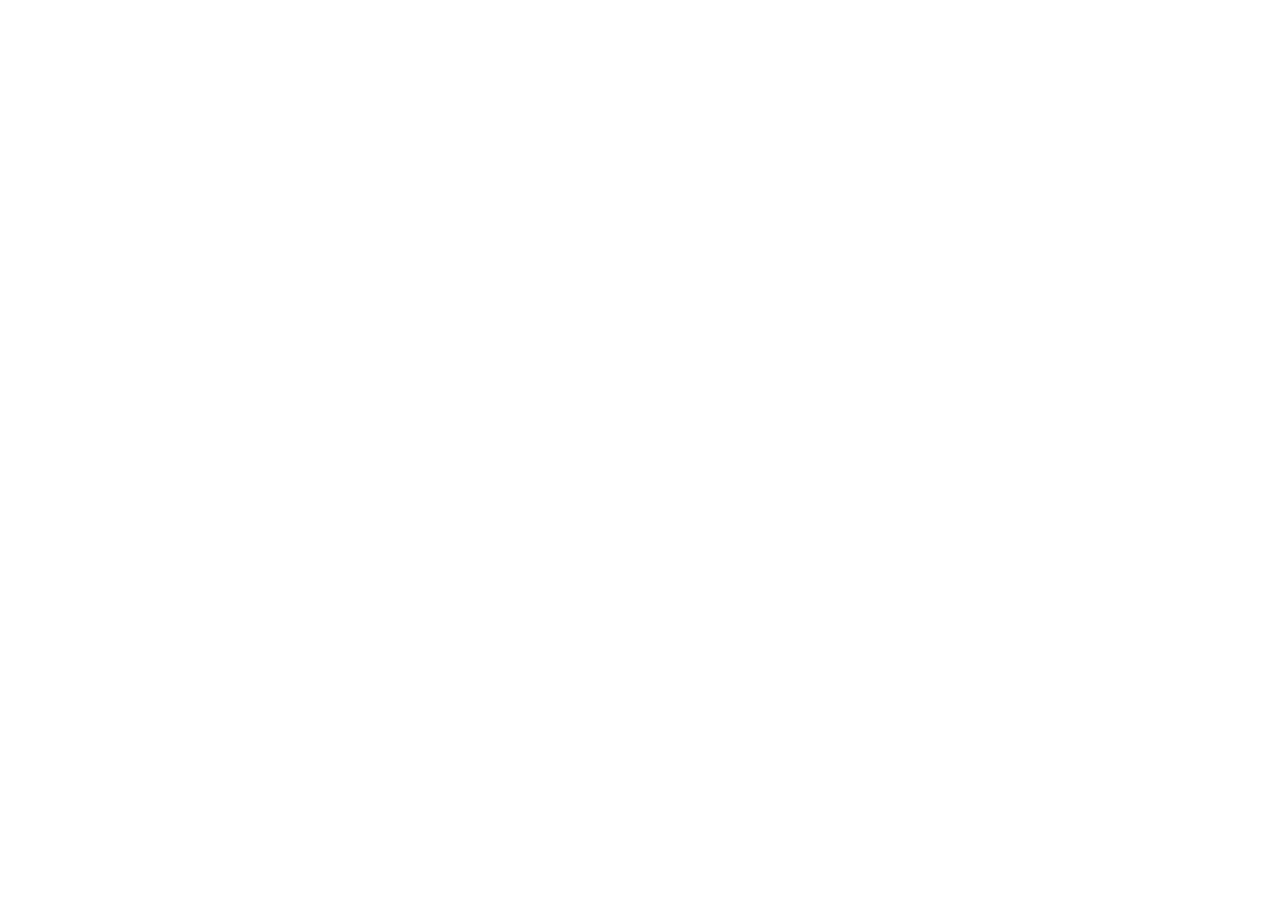
==== index.html @ bf96bb76 "init: start cssMemeSlider (Wed, Sep 13, 2023 02:50:09 PM)" ====
<!DOCTYPE html>
<html lang="en">
<head>
    <meta charset="UTF-8">
    <meta name="viewport" content="width=device-width, initial-scale=1.0">
    <title>CSS Meme Slider</title>
</head>
<body>
    
</body>
</html>
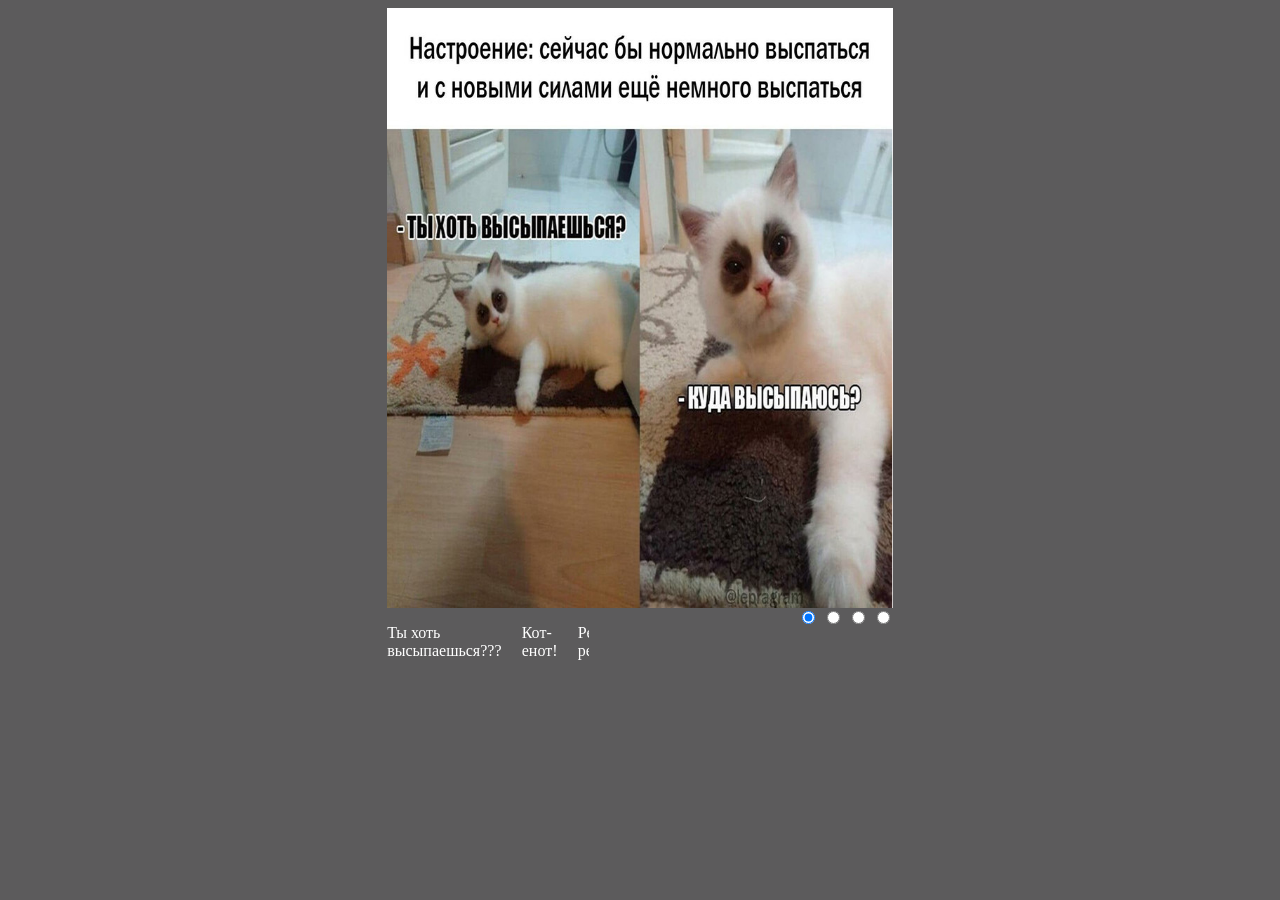
==== commit dfaaba12: "feat: update cssMemeSlider (Thu, Sep 14, 2023 08:39:33 PM)" ====
--- a/index.html
+++ b/index.html
@@ -3,9 +3,39 @@
 <head>
     <meta charset="UTF-8">
     <meta name="viewport" content="width=device-width, initial-scale=1.0">
+    <link rel="stylesheet" href="style.css">
     <title>CSS Meme Slider</title>
 </head>
 <body>
-    
+    <div class="container">
+        <div class="slider">
+            <img src="img/1.jpg" alt="" class="img">
+            <img src="img/2.jpg" alt="" class="img">
+            <img src="img/3.jpg" alt="" class="img">
+            <img src="img/4.jpg" alt="" class="img">
+        </div>
+        <div class="control-container">
+            <div class="texts">
+                <p class="text">Ты хоть высыпаешься???</p>
+                <p class="text">Кот-енот!</p>
+                <p class="text">Рельсы рельсы...</p>
+                <p class="text">Как я смотрю в 2023 год</p>
+            </div>
+            <div class="controls">
+                <label>
+                    <input type="radio" class="radio" checked>
+                </label>
+                <label>
+                    <input type="radio" class="radio">
+                </label>
+                <label>
+                    <input type="radio" class="radio">
+                </label>
+                <label>
+                    <input type="radio" class="radio">
+                </label>
+            </div>
+        </div>
+    </div>
 </body>
 </html>
--- a/style.css
+++ b/style.css
@@ -0,0 +1,30 @@
+body {
+    background: #5c5b5c;
+}
+.container {
+    margin: 0 auto;
+    max-width: 40%;
+}
+.img {
+    width: 100%;
+}
+.texts {
+    color: #ffffff;
+    display: flex;
+    overflow: hidden;
+    width: 40%;
+}
+.control-container {
+    display: flex;
+    justify-content: space-between;
+}
+.slider {
+    display: flex;
+    overflow: hidden;
+    
+}
+
+.text {
+    width: 150px;
+    margin-right: 10%;
+}
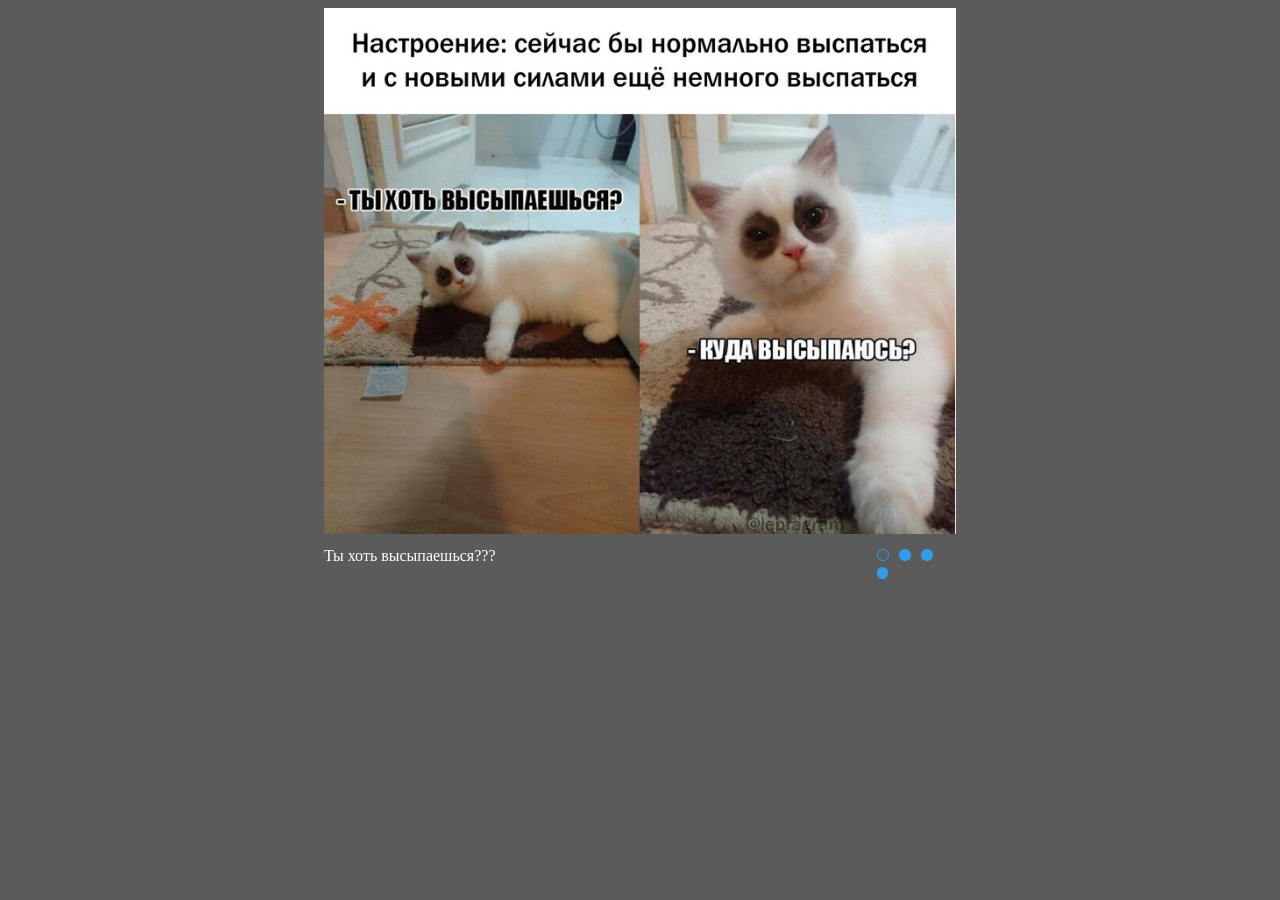
==== commit c11ce188: "feat: update slider (Sun, Sep 17, 2023 10:31:29 PM)" ====
--- a/index.html
+++ b/index.html
@@ -8,34 +8,43 @@
 </head>
 <body>
     <div class="container">
+        <input type="radio" id="input1" name="radio" checked>
+        <input type="radio" id="input2" name="radio">
+        <input type="radio" id="input3" name="radio">
+        <input type="radio" id="input4" name="radio">
         <div class="slider">
-            <img src="img/1.jpg" alt="" class="img">
-            <img src="img/2.jpg" alt="" class="img">
-            <img src="img/3.jpg" alt="" class="img">
-            <img src="img/4.jpg" alt="" class="img">
+            <div class="slider-container">
+                <img src="img/1.jpg" alt="" class="img">
+                <img src="img/2.jpg" alt="" class="img">
+                <img src="img/3.jpg" alt="" class="img">
+                <img src="img/4.jpg" alt="" class="img">
+            </div>
         </div>
         <div class="control-container">
             <div class="texts">
-                <p class="text">Ты хоть высыпаешься???</p>
-                <p class="text">Кот-енот!</p>
-                <p class="text">Рельсы рельсы...</p>
-                <p class="text">Как я смотрю в 2023 год</p>
+                <div class="texts-container">
+                    <div class="text">Ты хоть высыпаешься???</div>
+                    <div class="text">В смысле?</div>
+                    <div class="text">Рельсы рельсы...</div>
+                    <div class="text">Как я смотрю в 2023 год</div>
+                </div>
             </div>
             <div class="controls">
-                <label>
-                    <input type="radio" class="radio" checked>
+                <label for="input1" class="label-radio">
+                    <span class="radio"></span>
                 </label>
-                <label>
-                    <input type="radio" class="radio">
+                <label for="input2" class="label-radio">
+                    <span class="radio"></span>
                 </label>
-                <label>
-                    <input type="radio" class="radio">
+                <label for="input3" class="label-radio">
+                    <span class="radio"></span>
                 </label>
-                <label>
-                    <input type="radio" class="radio">
+                <label for="input4" class="label-radio">
+                    <span class="radio"></span>
                 </label>
             </div>
         </div>
+    
     </div>
 </body>
 </html>
--- a/style.css
+++ b/style.css
@@ -2,29 +2,235 @@
     background: #5c5b5c;
 }
 .container {
+    display: flex;
+    flex-direction: column;
+    
     margin: 0 auto;
-    max-width: 40%;
+    max-width: 38%;
+    overflow: hidden;
 }
 .img {
     width: 100%;
 }
+
+.control-container {
+    display: flex;
+    justify-content: space-between;
+}
+.slider {
+    display: flex;
+    transition: margin-left 0.3s;
+    width: 100%;
+}
+
+.slider-container {
+    width: 100%;
+    display: flex;
+    transition: all 0.5s ease-in;
+    
+}
+
+#input1:checked ~ .slider {
+    margin-left: 0;
+}
+#input2:checked ~ .slider {
+    margin-left: -100%;
+    
+}
+#input3:checked ~ .slider {
+    margin-left: -200%;
+}
+#input4:checked ~ .slider {
+    margin-left: -300%;
+}
+
 .texts {
+    margin-top: 2%;
     color: #ffffff;
-    display: flex;
+    width: 34%;
     overflow: hidden;
-    width: 40%;
-}
-.control-container {
-    display: flex;
-    justify-content: space-between;
-}
-.slider {
-    display: flex;
-    overflow: hidden;
-    
+    white-space: nowrap;
+    
+}
+.texts-container {
+    width: 100%;
+    display: flex;
+    flex-direction: row;
+    transition: margin-left 0.3s;
 }
 
 .text {
-    width: 150px;
-    margin-right: 10%;
-}
+    margin-right: 70%;
+}
+
+#input1:checked ~ .control-container .texts-container {
+    margin-left: 0;
+}
+#input2:checked ~ .control-container .texts-container {
+    margin-left: -142%;
+}
+#input3:checked ~ .control-container .texts-container {
+    margin-left: -241%;
+}
+#input4:checked ~ .control-container .texts-container {
+    margin-left: -360%;
+}
+
+.controls {
+    margin-top: 2%;
+    display: inline-block;
+    width: 13%;
+}
+
+.label-radio {
+    padding: 4%;
+    cursor: pointer;
+}
+
+input[type="radio"] {
+  display: none;
+}
+
+.radio {
+    display: inline-block;
+    width: 0.3rem;
+    height: 0.3rem;
+    border-radius: 50%;
+    background-color: #349beb;
+    cursor: pointer;
+    padding: 4%;
+}
+
+.label-radio:hover .radio{
+    background-color: #ffffff;
+}
+
+#input1:checked ~ .control-container .controls label:first-child .radio{
+    border: 0.000001rem solid #349beb;
+    background-color: transparent;
+    width: 0.2rem;
+    height: 0.2rem;
+}
+
+#input2:checked ~ .control-container .controls label:nth-child(2) .radio{
+    border: 0.000001rem solid #349beb;
+    background-color: transparent;
+    width: 0.2rem;
+    height: 0.2rem;
+}
+
+#input3:checked ~ .control-container .controls label:nth-child(3) .radio{
+    border: 0.000001rem solid #349beb;
+    background-color: transparent;
+    width: 0.2rem;
+    height: 0.2rem;
+}
+
+#input4:checked ~ .control-container .controls label:nth-child(4) .radio{
+    border: 0.000001rem solid #349beb;
+    background-color: transparent;
+    width: 0.2rem;
+    height: 0.2rem;
+}
+
+@media (max-width: 1288px) {
+    .container {
+        max-width: 50%;
+    }
+}
+
+@media (max-width: 986px) {
+    .container {
+        max-width: 70%;
+    }
+}
+
+@media (max-width: 738px) {
+    .container {
+        max-width: 90%;
+    }
+    .control-container {
+        display: flex;
+        flex-direction: column;
+        align-items: center;
+    }
+    .controls {
+        order: -1;
+    }
+    .texts {
+        align-self: flex-start;
+        width: 50%;
+    }
+ }
+
+@media (max-width: 640px) {
+    .texts {
+        align-self: flex-start;
+        width: 70%;
+    }
+    .text {
+        margin-right: 80%;
+    }
+ 
+    #input1:checked ~ .control-container .texts-container {
+        margin-left: 0;
+    }
+    #input2:checked ~ .control-container .texts-container {
+        margin-left: -122%;
+    }
+    #input3:checked ~ .control-container .texts-container {
+        margin-left: -222%;
+    }
+    #input4:checked ~ .control-container .texts-container {
+        margin-left: -332%;
+    }
+    .controls {
+        margin-top: 5%;
+        width: 20%;
+    }
+    .radio {
+        width: 0.3rem;
+        height: 0.3rem;
+       
+    }
+    #input1:checked ~ .control-container .controls label:first-child .radio{
+        width: 0.2rem;
+        height: 0.2rem;
+    }
+    
+    #input2:checked ~ .control-container .controls label:nth-child(2) .radio{
+        width: 0.2rem;
+        height: 0.2rem;
+    }
+    
+    #input3:checked ~ .control-container .controls label:nth-child(3) .radio{
+        width: 0.2rem;
+        height: 0.2rem;
+    }
+    
+    #input4:checked ~ .control-container .controls label:nth-child(4) .radio{
+        width: 0.2rem;
+        height: 0.2rem;
+    }
+}
+@media (max-width: 540px) {
+   
+    #input1:checked ~ .control-container .texts-container {
+        margin-left: 0;
+    }
+    #input2:checked ~ .control-container .texts-container {
+        margin-left: -127%;
+    }
+    #input3:checked ~ .control-container .texts-container {
+        margin-left: -229%;
+    }
+    #input4:checked ~ .control-container .texts-container {
+        margin-left: -341%;
+}
+}
+
+@media (max-width: 506px) {
+    .controls {
+        width: 25%;
+    }
+}
